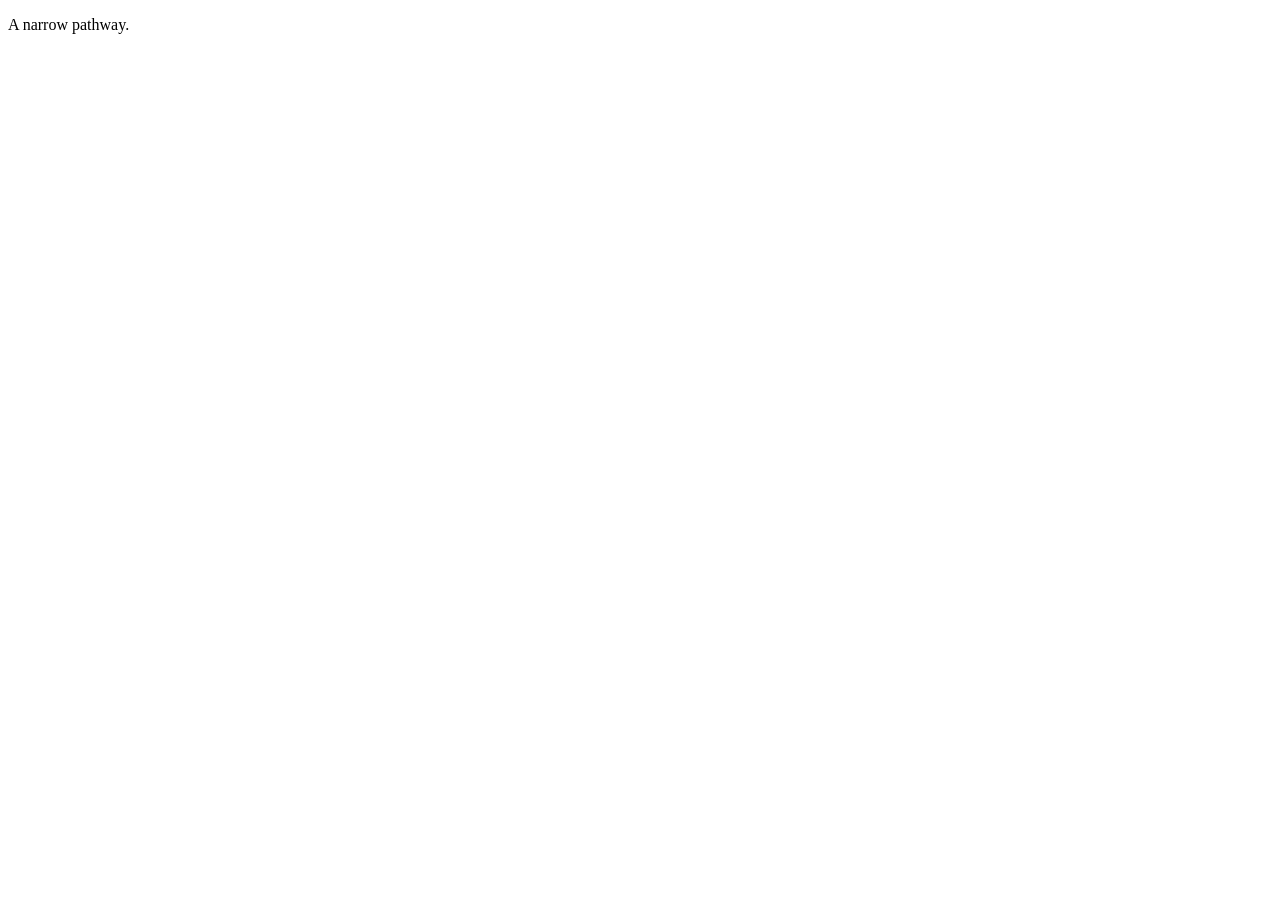
==== adventure_game/index.html @ 691fb1e6 "some coding done" ====
<!DOCTYPE html>
<html lang="en">
<head>
  <meta charset="UTF-8">
  <meta http-equiv="X-UA-Compatible" content="IE=edge">
  <meta name="viewport" content="width=device-width, initial-scale=1.0">
  <script src="script.js" async defer></script>
  <link rel="stylesheet" href="style.css">
  <title>Adventure game</title>
</head>
<body>
  <p id="output"></p>
</body>
</html>
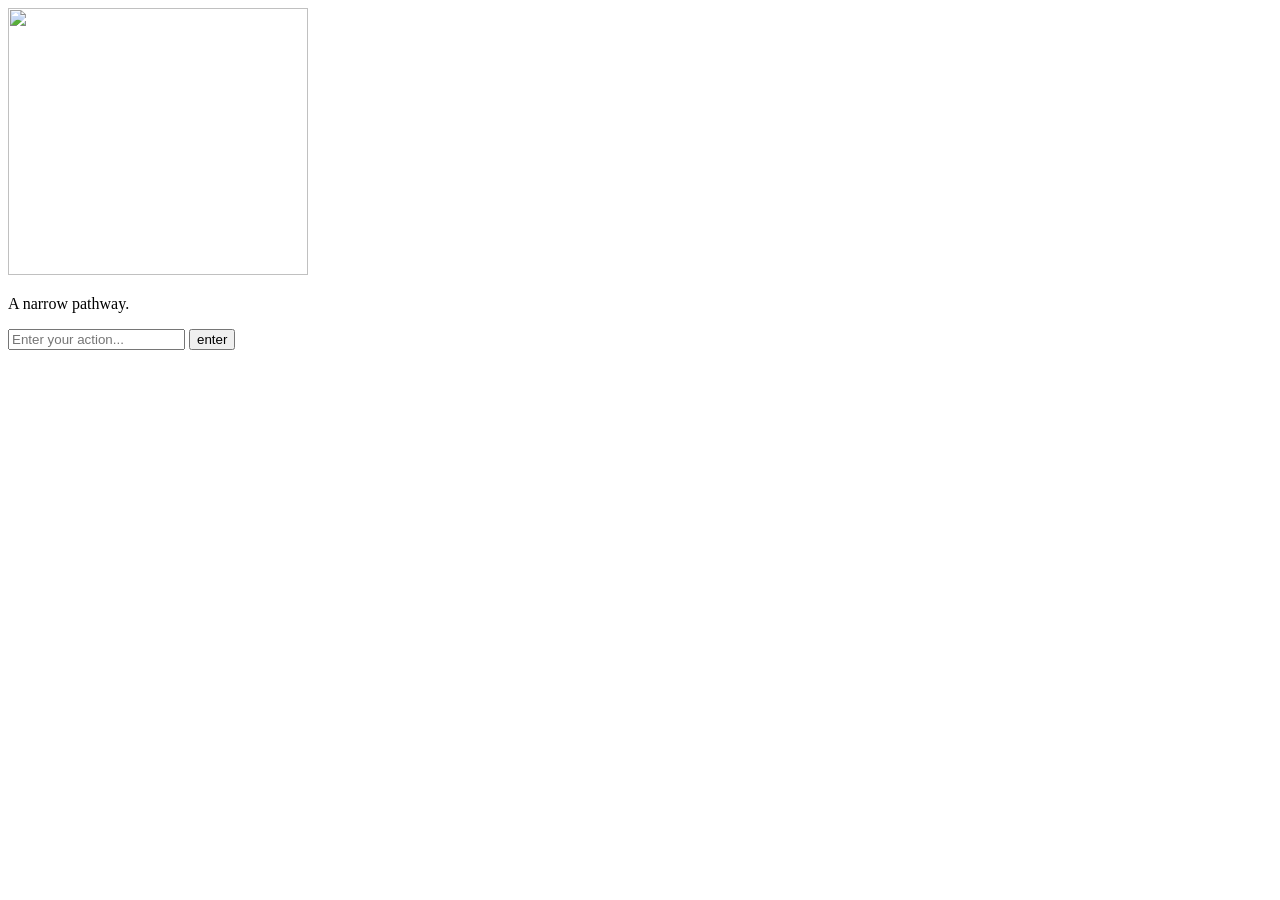
==== commit 3836ceb8: "test" ====
--- a/adventure_game/index.html
+++ b/adventure_game/index.html
@@ -4,11 +4,14 @@
   <meta charset="UTF-8">
   <meta http-equiv="X-UA-Compatible" content="IE=edge">
   <meta name="viewport" content="width=device-width, initial-scale=1.0">
-  <script src="script.js" async defer></script>
+  <script src="script.js" defer></script>
   <link rel="stylesheet" href="style.css">
   <title>Adventure game</title>
 </head>
 <body>
+  <img src="" width="300" height="267">
   <p id="output"></p>
+  <input type="text" id="input" type="text" placeholder="Enter your action...">
+  <button id="button">enter</button>
 </body>
 </html>
--- a/adventure_game/style.css
+++ b/adventure_game/style.css
@@ -0,0 +1,3 @@
+#button{
+  cursor: pointer;
+}
